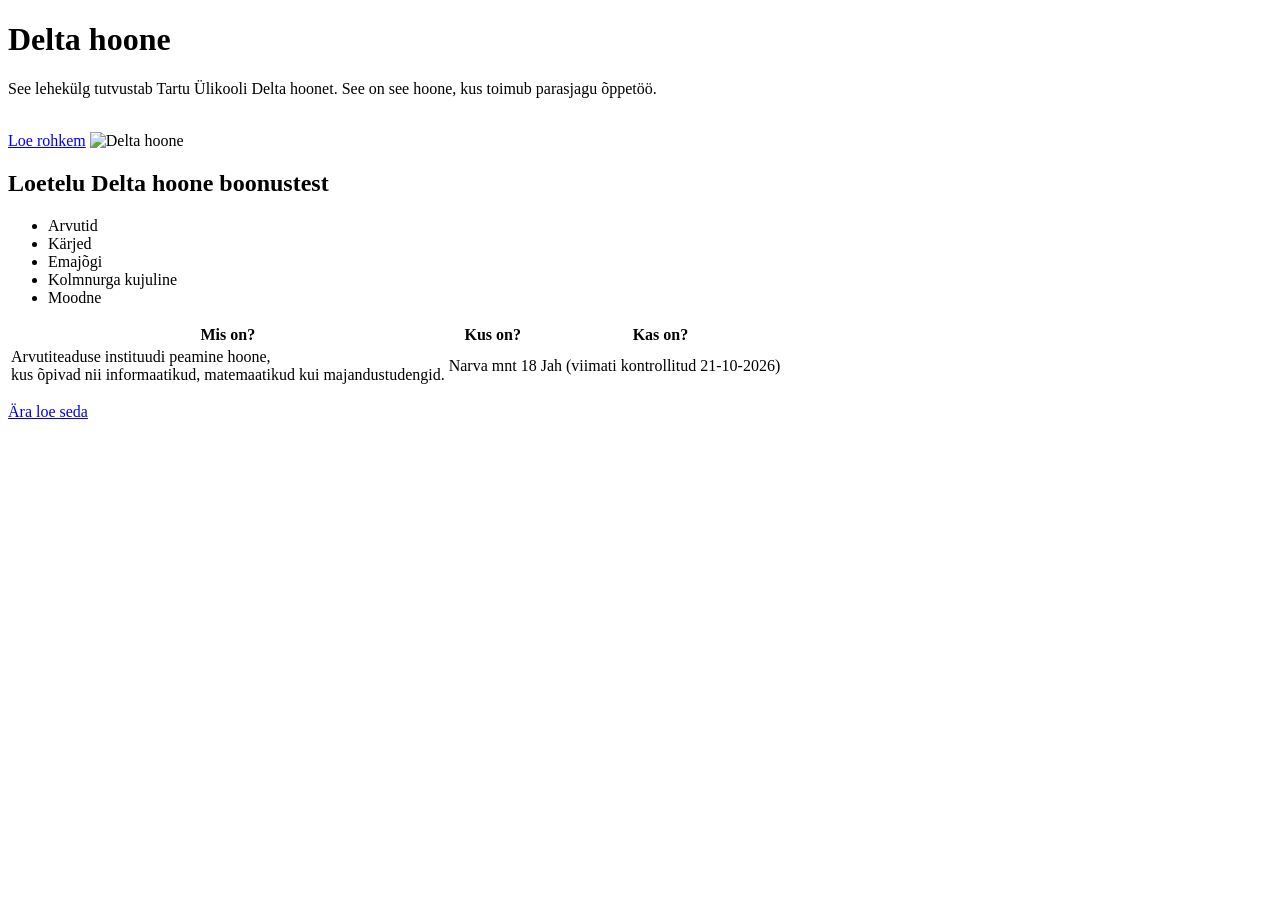
==== index.html @ 6436d297 "index fails" ====
<!DOCTYPE html>
<html lang="ee">
<head>
<title>Delta hoone</title>
<meta charset="UTF-8">
</head>
<body>

<h1>Delta hoone</h1>
<p>See lehekülg tutvustab Tartu Ülikooli Delta hoonet. See on see hoone, kus toimub parasjagu õppetöö. </p>
<br>
<a href = "https://delta.ut.ee/et" target="_blank">Loe rohkem</a>
<img src="https://delta.ut.ee/sites/default/files/styles/ut_content_top_header/public/2023-06/MicrosoftTeams-image%20%2814%29.jpg?h=1528363c&itok=UHmVNVOZ" alt="Delta hoone">
<h2>Loetelu Delta hoone boonustest</h2>
<ul>
    <li>Arvutid</li>
    <li>Kärjed</li>
    <li>Emajõgi</li>
    <li>Kolmnurga kujuline</li>
    <li>Moodne</li>
</ul>
<table>
  <tr>
    <th>Mis on?</th>
    <th>Kus on?</th>
    <th>Kas on?</th>
  </tr>
  <tr>
    <td>Arvutiteaduse instituudi peamine hoone,<br> kus õpivad nii informaatikud, matemaatikud kui majandustudengid.</td>
    <td>Narva mnt 18</td>
    <td>Jah (viimati kontrollitud 21-10-2026)</td>
  </tr>
</table>
<p><a href = "index2.html">Ära loe seda</a></p>
</body>
</html>
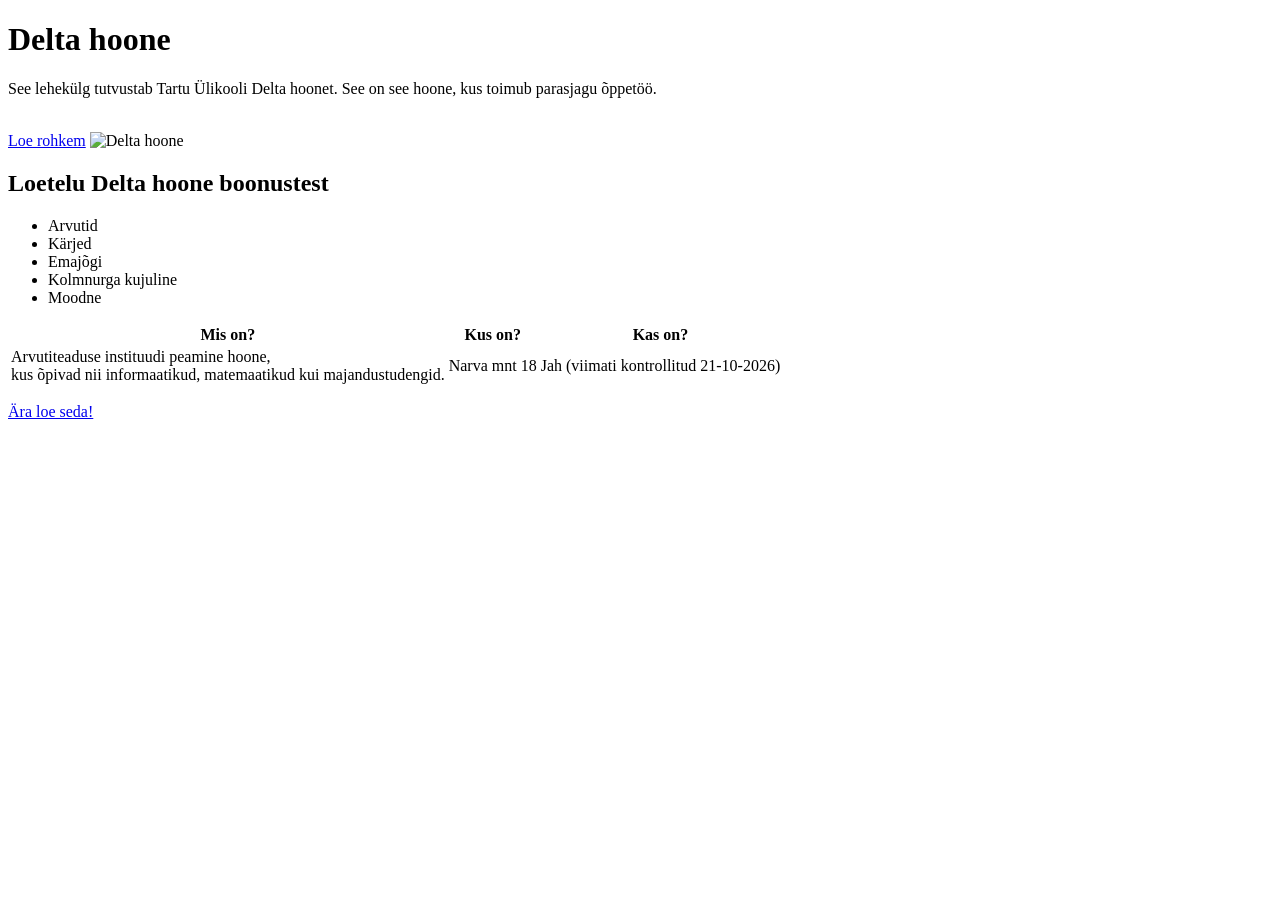
==== commit 6ba03ca4: "!" ====
--- a/index.html
+++ b/index.html
@@ -31,6 +31,6 @@
     <td>Jah (viimati kontrollitud 21-10-2026)</td>
   </tr>
 </table>
-<p><a href = "index2.html">Ära loe seda</a></p>
+<p><a href = "index2.html">Ära loe seda!</a></p>
 </body>
 </html>
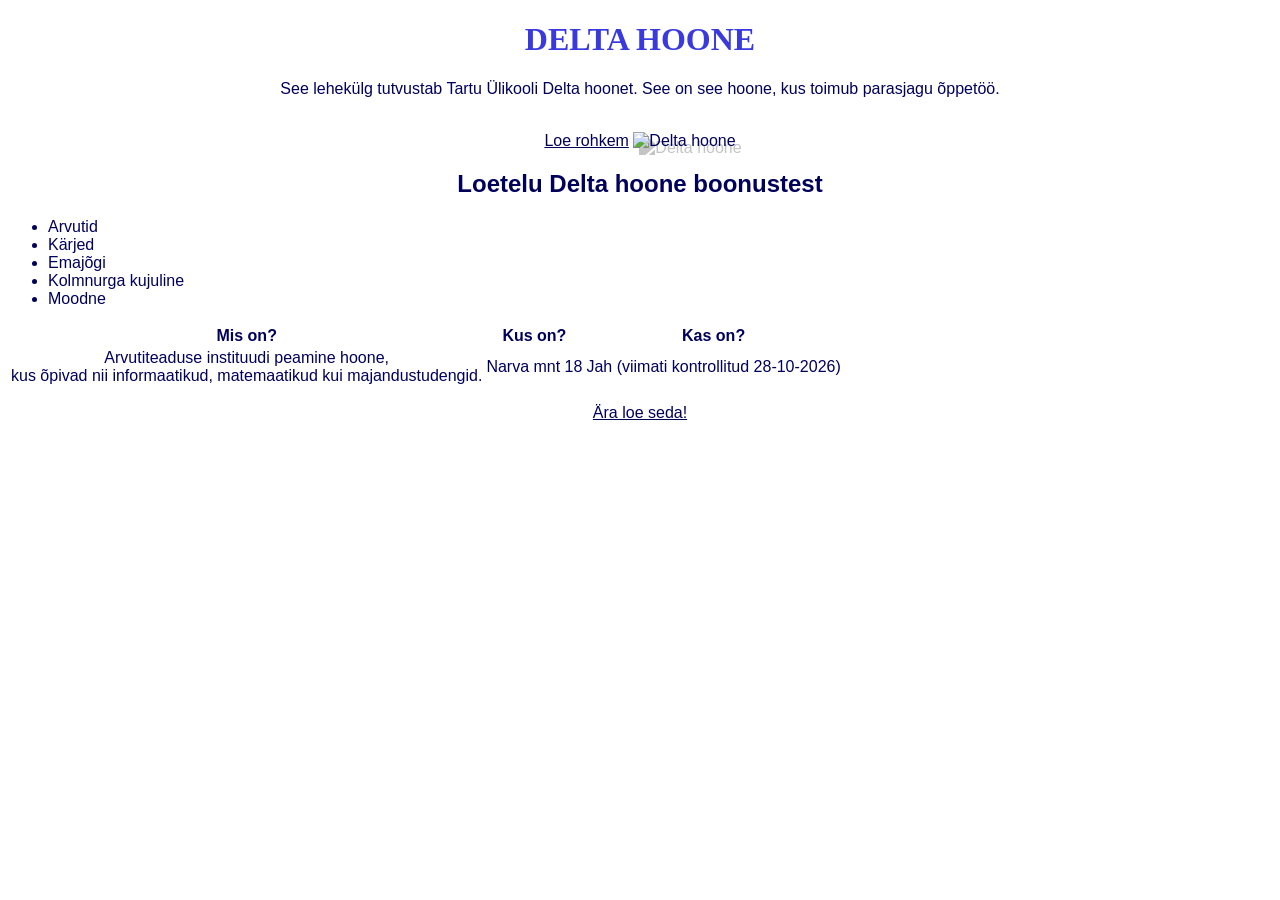
==== commit e6319cfb: "css" ====
--- a/index.html
+++ b/index.html
@@ -2,15 +2,16 @@
 <html lang="ee">
 <head>
 <title>Delta hoone</title>
+<link rel="stylesheet" type="text/css" href="style.css">
 <meta charset="UTF-8">
 </head>
 <body>
 
-<h1>Delta hoone</h1>
+<h1>DELTA HOONE</h1>
 <p>See lehekülg tutvustab Tartu Ülikooli Delta hoonet. See on see hoone, kus toimub parasjagu õppetöö. </p>
 <br>
 <a href = "https://delta.ut.ee/et" target="_blank">Loe rohkem</a>
-<img src="https://delta.ut.ee/sites/default/files/styles/ut_content_top_header/public/2023-06/MicrosoftTeams-image%20%2814%29.jpg?h=1528363c&itok=UHmVNVOZ" alt="Delta hoone">
+<img class="ImageBorder" src="https://delta.ut.ee/sites/default/files/styles/ut_content_top_header/public/2023-06/MicrosoftTeams-image%20%2814%29.jpg?h=1528363c&itok=UHmVNVOZ" alt="Delta hoone">
 <h2>Loetelu Delta hoone boonustest</h2>
 <ul>
     <li>Arvutid</li>
@@ -28,7 +29,7 @@
   <tr>
     <td>Arvutiteaduse instituudi peamine hoone,<br> kus õpivad nii informaatikud, matemaatikud kui majandustudengid.</td>
     <td>Narva mnt 18</td>
-    <td>Jah (viimati kontrollitud 21-10-2026)</td>
+    <td>Jah (viimati kontrollitud 28-10-2026)</td>
   </tr>
 </table>
 <p><a href = "index2.html">Ära loe seda!</a></p>
--- a/style.css
+++ b/style.css
@@ -0,0 +1,25 @@
+h1 {
+    color: rgb(57, 57, 221);
+    text-align: center;
+    font-family: fantasy;
+    font:xx-large
+}
+* {
+    color: rgb(0, 0, 91);
+    font-family: 'Franklin Gothic Medium', 'Arial Narrow', Arial, sans-serif;
+    text-align: center;
+}
+
+li {
+    text-align: left;
+}
+
+img {
+    filter: drop-shadow(6px 7px rgba(0, 0, 0, 0.231));
+    max-width: 100%;
+}
+.ImageBorder
+{
+    border-width: 1px;
+    border-color: Black;
+}
